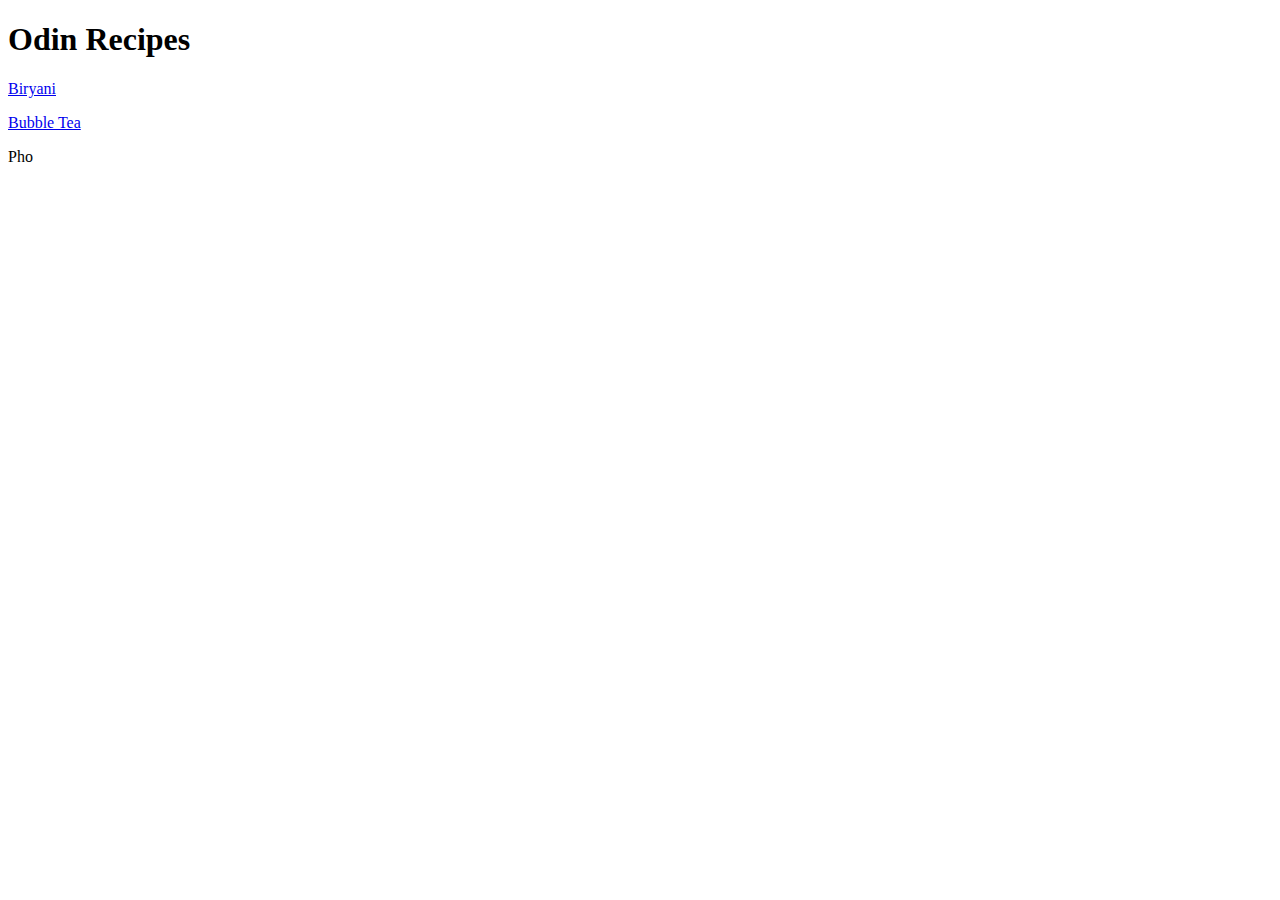
==== index.html @ 1fbcb393 "Create files and recipe directory" ====
<!DOCTYPE html>
<html lang="en">
<head>
    <meta charset="UTF-8">
    <meta http-equiv="X-UA-Compatible" content="IE=edge">
    <meta name="viewport" content="width=device-width, initial-scale=1.0">
    <title>My fav recipes</title>
</head>
<body>
    <h1>Odin Recipes</h1>
    <p><a href="recipes/biryani.html">Biryani</a></p>
    <p><a href="recipes/bubbletea.html">Bubble Tea</a></p>
    <p><a href="recipes/pho.html"></a>Pho</p>
</body>
</html>
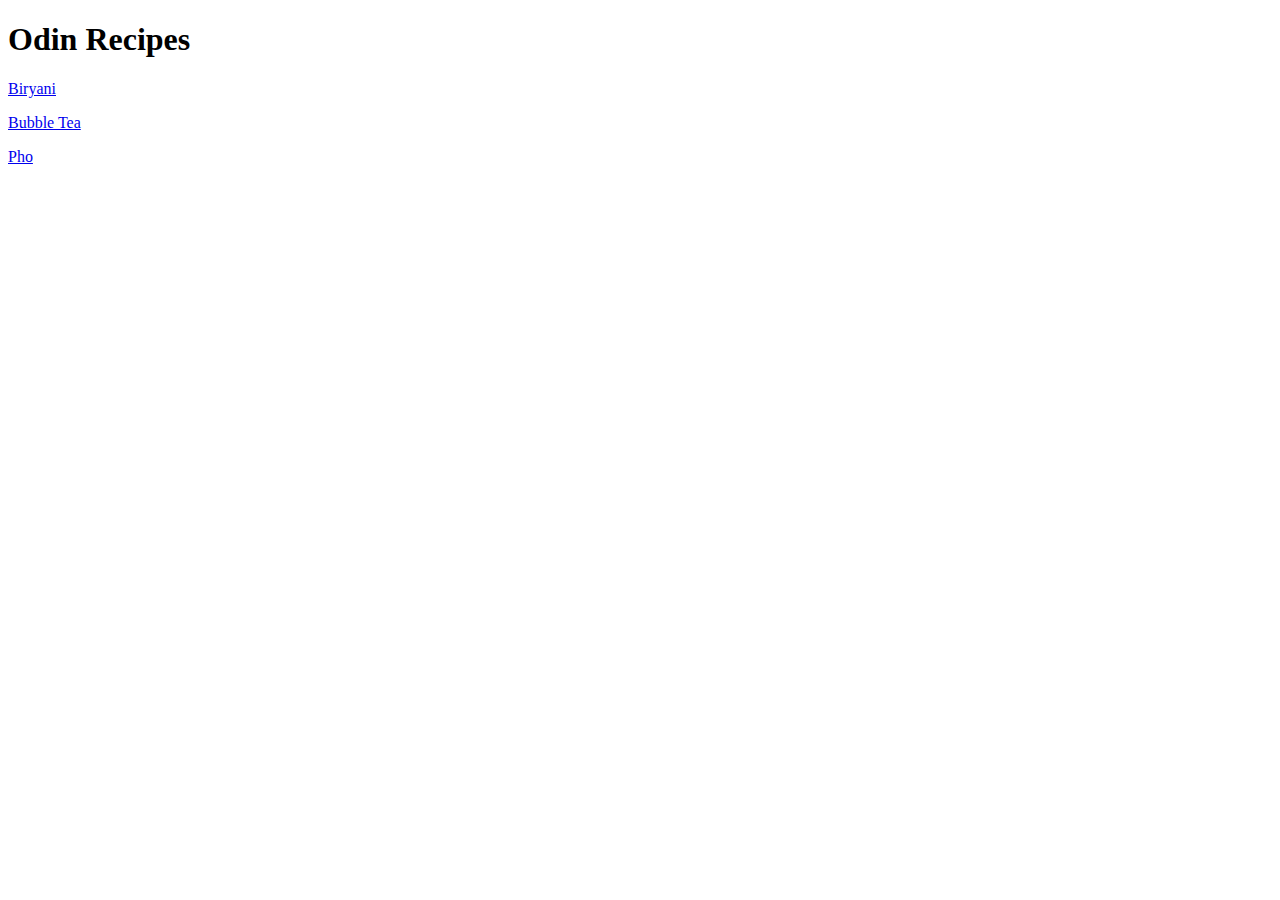
==== commit a1485a8f: "Add recipe contents" ====
--- a/index.html
+++ b/index.html
@@ -10,6 +10,6 @@
     <h1>Odin Recipes</h1>
     <p><a href="recipes/biryani.html">Biryani</a></p>
     <p><a href="recipes/bubbletea.html">Bubble Tea</a></p>
-    <p><a href="recipes/pho.html"></a>Pho</p>
+    <p><a href="recipes/pho.html">Pho</a></p>
 </body>
 </html>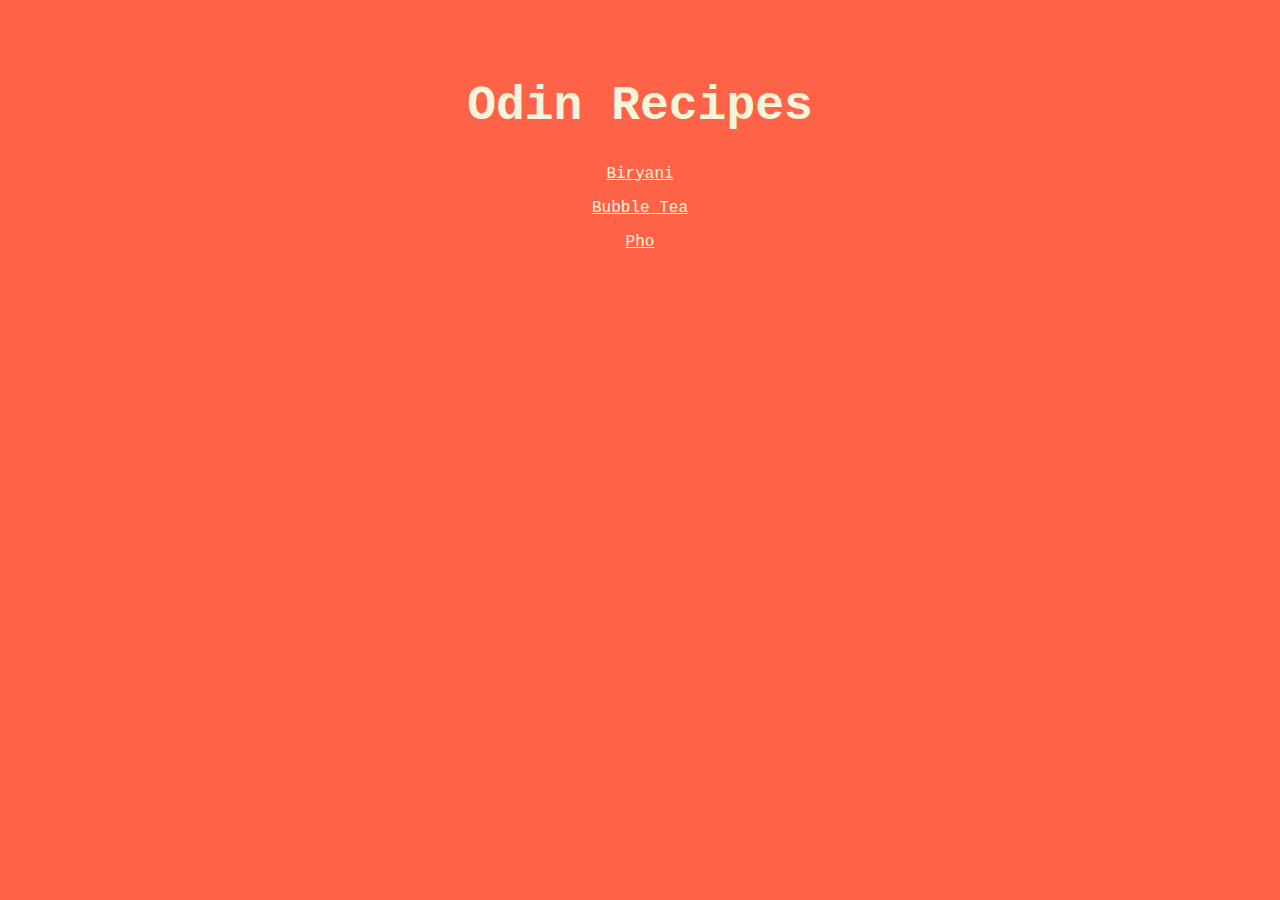
==== commit 36b847eb: "Add CSS" ====
--- a/index.html
+++ b/index.html
@@ -5,6 +5,8 @@
     <meta http-equiv="X-UA-Compatible" content="IE=edge">
     <meta name="viewport" content="width=device-width, initial-scale=1.0">
     <title>My fav recipes</title>
+    <link rel="stylesheet" href="recipes/styles.css">
+
 </head>
 <body>
     <h1>Odin Recipes</h1>
--- a/recipes/styles.css
+++ b/recipes/styles.css
@@ -0,0 +1,30 @@
+body {
+    padding: 3% 25% 7% 25%;
+    text-align: center;
+    /* margin: auto; */
+    font-family: 'Courier New', Courier, monospace;
+    background-color: tomato;
+    color: beige;
+    
+}
+
+a {
+    color: beige;
+}
+
+ul {
+    list-style-type: none;
+}
+
+h1 {
+    font-size: 3em;
+}
+
+h3 {
+    color: ivory;
+}
+
+img {
+    border-radius: 100%;
+    width: 500px;
+}